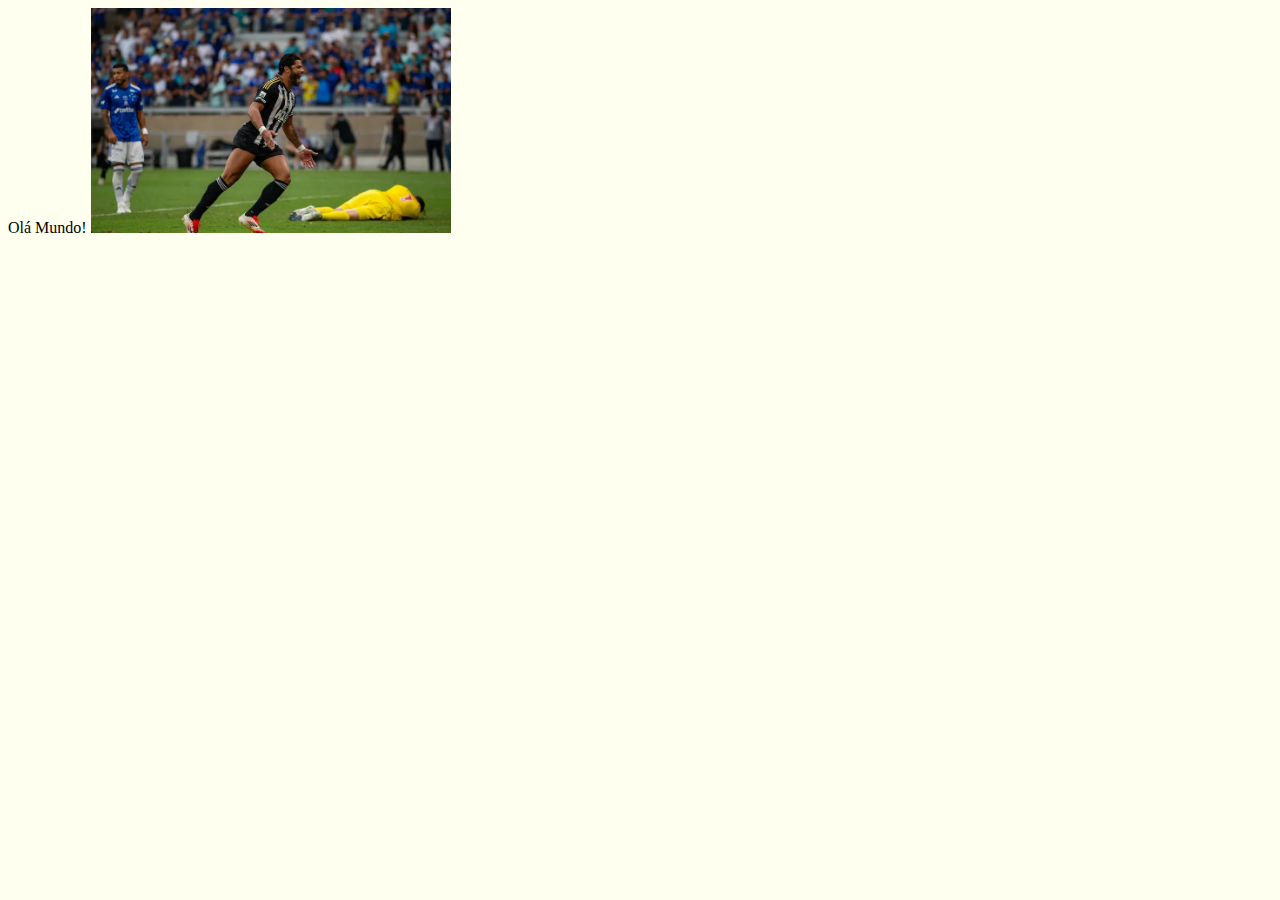
==== PROJETO 1/index.html @ 39229e21 "Segunda versão do site" ====
<!DOCTYPE html>
<html lang="en">
<head>
    <meta charset="UTF-8">
    <meta name="viewport" content="width=device-width, initial-scale=1.0">
    <title>Document</title>
    <link rel="stylesheet" href="style.css">
</head>
<body>
    Olá Mundo!
    <img src="cruzeiro-atletico-2-scaled-aspect-ratio-512-320-1.webp" alt=""width= "360px"> <br> 
</body>
</html>
---- PROJETO 1/style.css ----
body {
    background-color:ivory
    
}
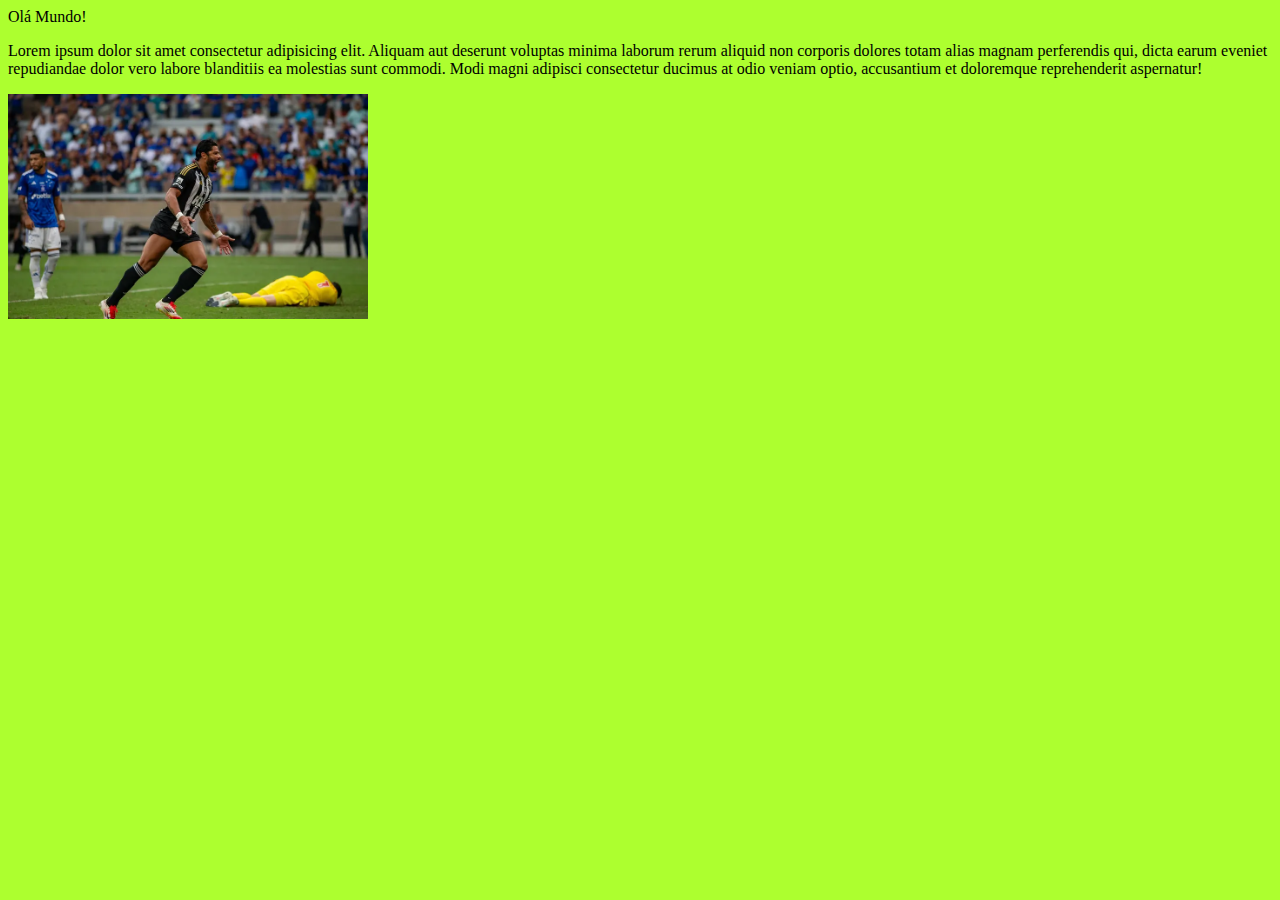
==== commit 90a5eff1: "UPDATE style.css" ====
--- a/PROJETO 1/index.html
+++ b/PROJETO 1/index.html
@@ -7,7 +7,8 @@
     <link rel="stylesheet" href="style.css">
 </head>
 <body>
-    Olá Mundo!
+    Olá Mundo!</p>
+    <p>Lorem ipsum dolor sit amet consectetur adipisicing elit. Aliquam aut deserunt voluptas minima laborum rerum aliquid non corporis dolores totam alias magnam perferendis qui, dicta earum eveniet repudiandae dolor vero labore blanditiis ea molestias sunt commodi. Modi magni adipisci consectetur ducimus at odio veniam optio, accusantium et doloremque reprehenderit aspernatur!</p>
     <img src="cruzeiro-atletico-2-scaled-aspect-ratio-512-320-1.webp" alt=""width= "360px"> <br> 
 </body>
 </html>--- a/PROJETO 1/style.css
+++ b/PROJETO 1/style.css
@@ -1,4 +1,3 @@
 body {
-    background-color:ivory
-    
+    background-color:greenyellow
 }